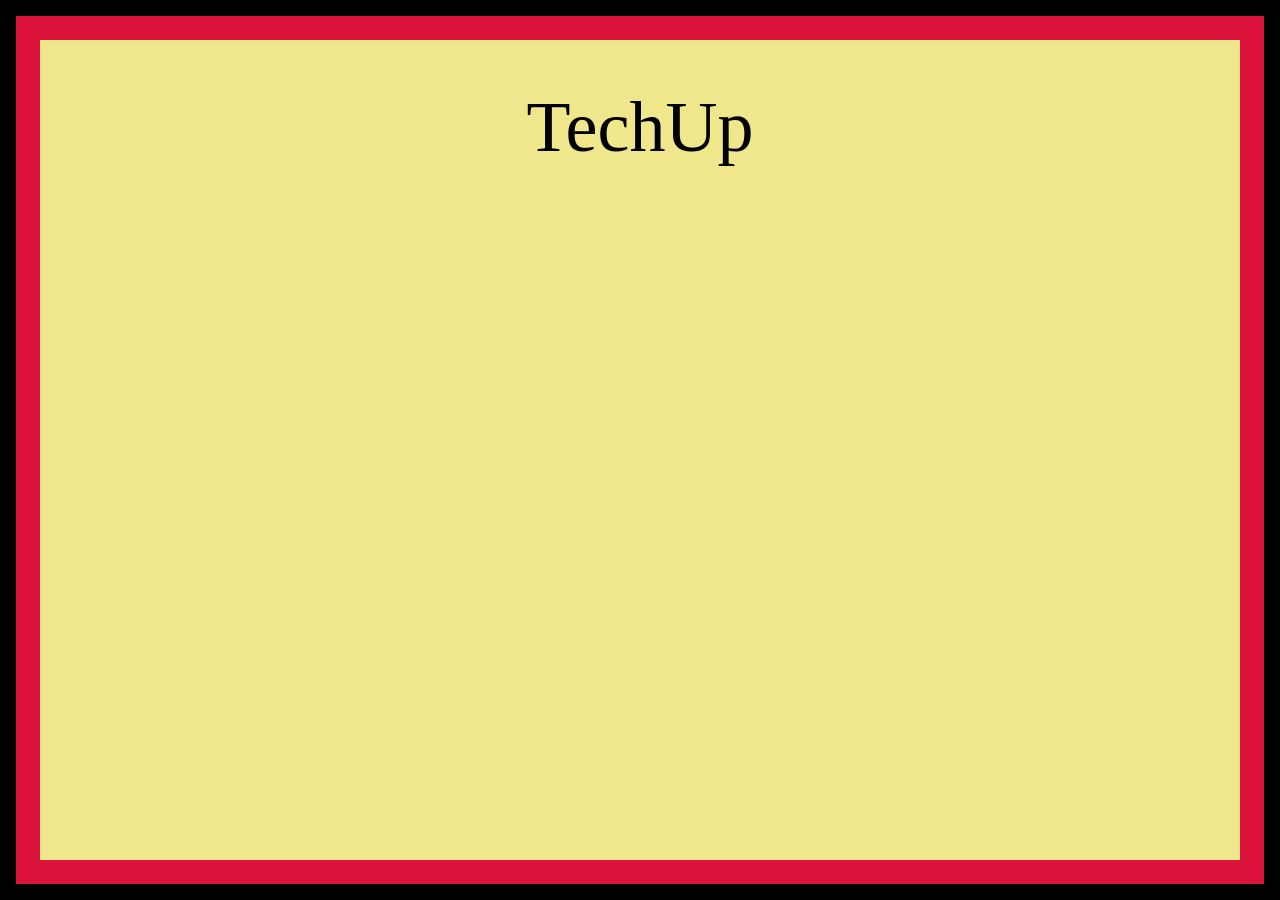
==== ex-2/index.html @ 93f6c265 "feat: complete CSS directions and box model exercises" ====
<!DOCTYPE html>
<html lang="en">
  <head>
    <meta charset="UTF-8" />
    <meta name="viewport" content="width=device-width, initial-scale=1.0" />
    <link rel="stylesheet" href="./style.css" />
    <title>CSS Direction and Box Model - Ex 2</title>
  </head>

  <body>
    <div class="container">
      <h1>TechUp</h1>
    </div>
  </body>
</html>
---- ex-2/style.css ----
/* Start coding here */

body {
    margin: 0;
  }
  
  .container {
    height: 100vh;
    box-sizing: border-box;
    background-color: khaki;
    border: 16px solid black;
    outline: 24px solid crimson;
    outline-offset: -40px;
    padding: 70px 30px 30px;
    text-align: center;
  }
  
  h1 {
    margin: 0;
    font-size: 72px;
    font-weight: normal;
    color: black;
  }
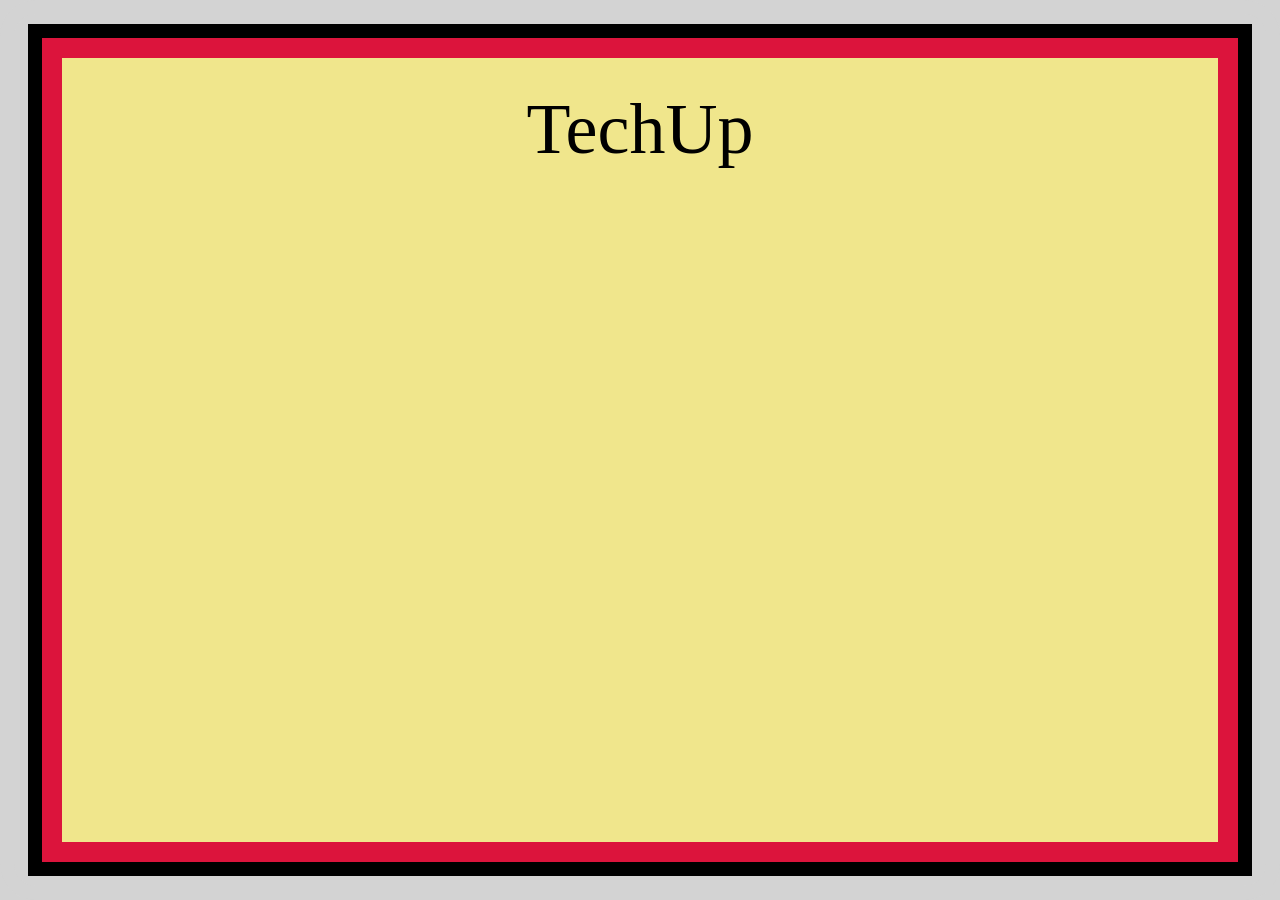
==== commit 110bb265: "Refactor ex-1 and ex-2 HTML and CSS for a travel blog and tech site. Updated language to Thai in ex-" ====
--- a/ex-2/index.html
+++ b/ex-2/index.html
@@ -1,16 +1,18 @@
-
 <!DOCTYPE html>
 <html lang="en">
-  <head>
-    <meta charset="UTF-8" />
-    <meta name="viewport" content="width=device-width, initial-scale=1.0" />
-    <link rel="stylesheet" href="./style.css" />
-    <title>CSS Direction and Box Model - Ex 2</title>
-  </head>
-
-  <body>
-    <div class="container">
-      <h1>TechUp</h1>
+<head>
+  <meta charset="UTF-8" />
+  <meta name="viewport" content="width=device-width, initial-scale=1.0" />
+  <title>TechUp</title>
+  <link rel="stylesheet" href="style.css" />
+</head>
+<body>
+  <main class="black-border">
+    <div class="crimson-border">
+      <div class="content">
+        <h1>TechUp</h1>
+      </div>
     </div>
-  </body>
-</html>
+  </main>
+</body>
+</html>
--- a/ex-2/style.css
+++ b/ex-2/style.css
@@ -1,25 +1,36 @@
-
-/* Start coding here */
-
 body {
     margin: 0;
+    min-height: 100vh;
+    box-sizing: border-box;
+    padding: 10px 14px;
+    border: 14px solid lightgrey;
+    border-radius: 36px;
+    background-color: lightgrey;
   }
   
-  .container {
-    height: 100vh;
+  .black-border {
+    min-height: calc(100vh - 48px);
     box-sizing: border-box;
+    padding: 14px;
+    background-color: black;
+  }
+  
+  .crimson-border {
+    min-height: calc(100vh - 76px);
+    box-sizing: border-box;
+    padding: 20px;
+    background-color: crimson;
+  }
+  
+  .content {
+    min-height: calc(100vh - 116px);
     background-color: khaki;
-    border: 16px solid black;
-    outline: 24px solid crimson;
-    outline-offset: -40px;
-    padding: 70px 30px 30px;
     text-align: center;
   }
   
   h1 {
     margin: 0;
+    padding: 30px;
     font-size: 72px;
     font-weight: normal;
-    color: black;
-  }
-  +  }
